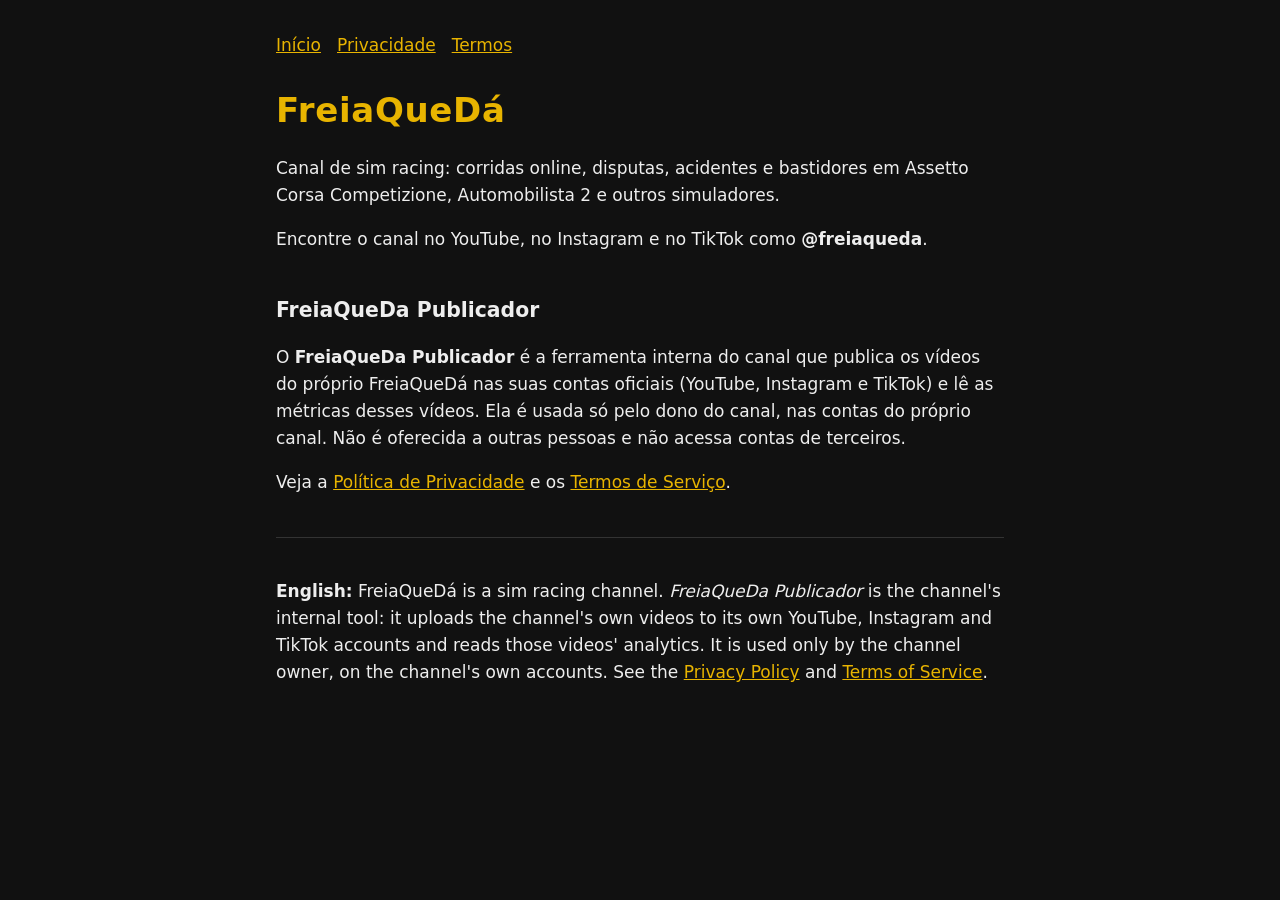
==== index.html @ 6fde630b "site: inicio, privacidade e termos" ====
<!doctype html>
<html lang="pt-BR">
<head>
<meta charset="utf-8">
<meta name="viewport" content="width=device-width, initial-scale=1">
<title>FreiaQueDá</title>
<link rel="stylesheet" href="estilo.css">
</head>
<body>
<main>
<nav><a href="index.html">Início</a><a href="privacidade.html">Privacidade</a><a href="termos.html">Termos</a></nav>
<h1>FreiaQueDá</h1>
<p>Canal de sim racing: corridas online, disputas, acidentes e bastidores em Assetto Corsa Competizione,
Automobilista 2 e outros simuladores.</p>
<p>Encontre o canal no YouTube, no Instagram e no TikTok como <strong>@freiaqueda</strong>.</p>

<h2>FreiaQueDa Publicador</h2>
<p>O <strong>FreiaQueDa Publicador</strong> é a ferramenta interna do canal que publica os vídeos do próprio
FreiaQueDá nas suas contas oficiais (YouTube, Instagram e TikTok) e lê as métricas desses vídeos. Ela é
usada só pelo dono do canal, nas contas do próprio canal. Não é oferecida a outras pessoas e não acessa
contas de terceiros.</p>
<p>Veja a <a href="privacidade.html">Política de Privacidade</a> e os <a href="termos.html">Termos de Serviço</a>.</p>

<hr>
<p lang="en"><strong>English:</strong> FreiaQueDá is a sim racing channel. <em>FreiaQueDa Publicador</em> is the
channel's internal tool: it uploads the channel's own videos to its own YouTube, Instagram and TikTok
accounts and reads those videos' analytics. It is used only by the channel owner, on the channel's own
accounts. See the <a href="privacidade.html#en">Privacy Policy</a> and <a href="termos.html#en">Terms of Service</a>.</p>
</main>
</body>
</html>
---- estilo.css ----
:root { --fundo: #111; --texto: #eee; --suave: #aaa; --destaque: #e8b400; }
* { box-sizing: border-box; }
body { margin: 0; background: var(--fundo); color: var(--texto); font: 17px/1.6 system-ui, sans-serif; }
main { max-width: 760px; margin: 0 auto; padding: 32px 16px 64px; }
h1 { font-size: 2em; margin: 0 0 4px; color: var(--destaque); letter-spacing: .02em; }
h2 { font-size: 1.2em; margin-top: 2em; }
a { color: var(--destaque); }
.data, footer { color: var(--suave); font-size: .9em; }
nav { margin: 0 0 24px; display: flex; gap: 16px; flex-wrap: wrap; }
hr { border: 0; border-top: 1px solid #333; margin: 40px 0; }
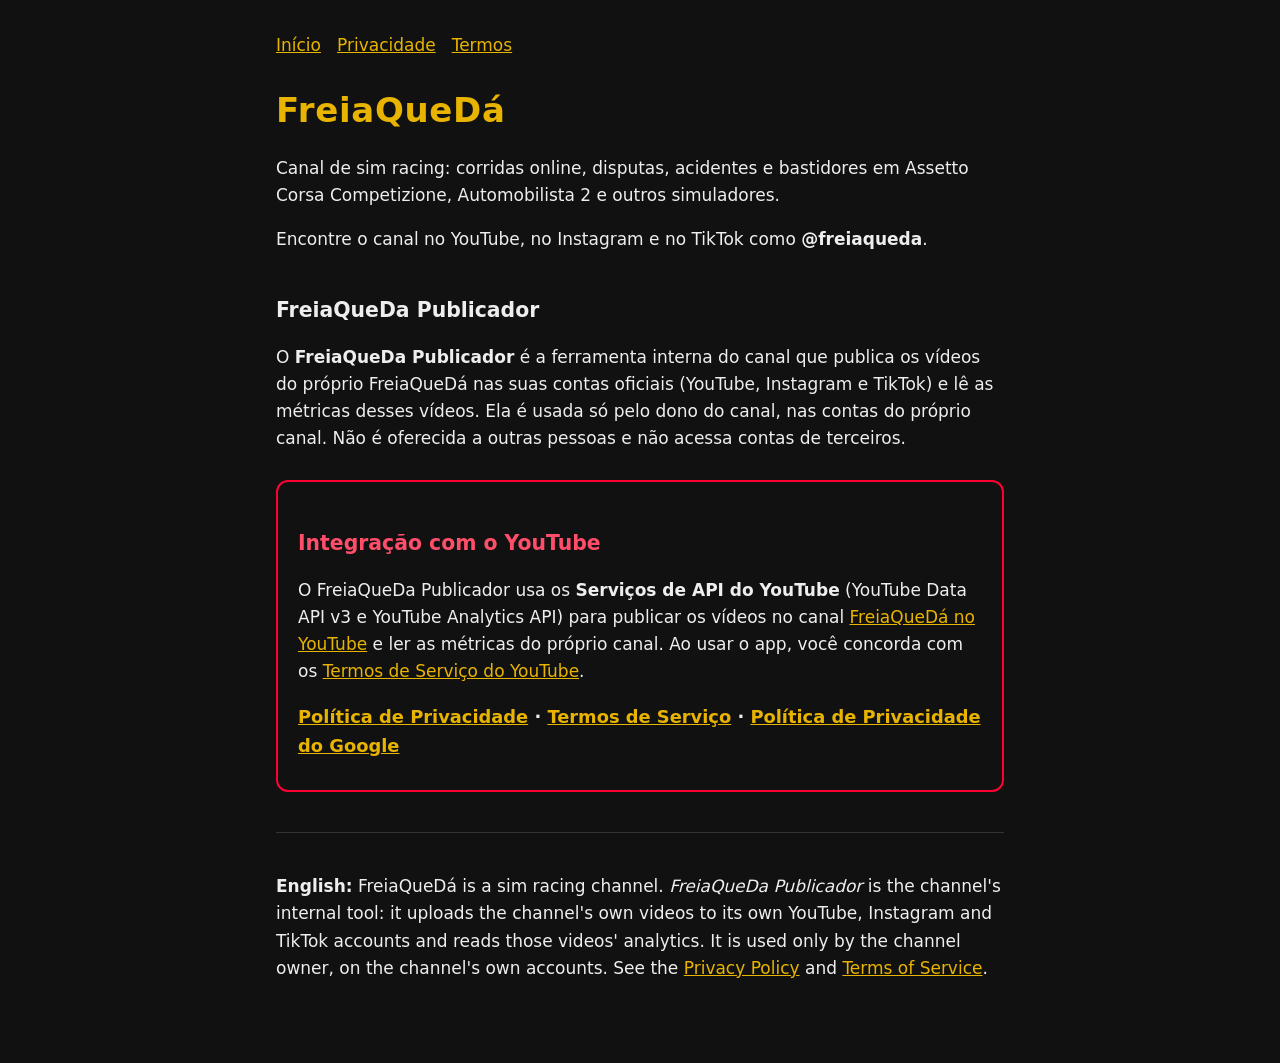
==== commit 25e1273d: "site: secao YouTube na pagina inicial" ====
--- a/index.html
+++ b/index.html
@@ -19,7 +19,15 @@
 FreiaQueDá nas suas contas oficiais (YouTube, Instagram e TikTok) e lê as métricas desses vídeos. Ela é
 usada só pelo dono do canal, nas contas do próprio canal. Não é oferecida a outras pessoas e não acessa
 contas de terceiros.</p>
-<p>Veja a <a href="privacidade.html">Política de Privacidade</a> e os <a href="termos.html">Termos de Serviço</a>.</p>
+<div class="yt">
+<h2>Integração com o YouTube</h2>
+<p>O FreiaQueDa Publicador usa os <strong>Serviços de API do YouTube</strong> (YouTube Data API v3 e YouTube
+Analytics API) para publicar os vídeos no canal <a href="https://www.youtube.com/@freiaqueda">FreiaQueDá no YouTube</a>
+e ler as métricas do próprio canal. Ao usar o app, você concorda com os
+<a href="https://www.youtube.com/t/terms">Termos de Serviço do YouTube</a>.</p>
+<p class="links"><a href="privacidade.html">Política de Privacidade</a> · <a href="termos.html">Termos de Serviço</a>
+· <a href="https://policies.google.com/privacy">Política de Privacidade do Google</a></p>
+</div>
 
 <hr>
 <p lang="en"><strong>English:</strong> FreiaQueDá is a sim racing channel. <em>FreiaQueDa Publicador</em> is the
--- a/estilo.css
+++ b/estilo.css
@@ -8,3 +8,6 @@
 .data, footer { color: var(--suave); font-size: .9em; }
 nav { margin: 0 0 24px; display: flex; gap: 16px; flex-wrap: wrap; }
 hr { border: 0; border-top: 1px solid #333; margin: 40px 0; }
+.yt { border: 2px solid #ff0033; border-radius: 12px; padding: 4px 20px 12px; margin: 28px 0; }
+.yt h2 { color: #ff4d6a; }
+.links { font-weight: 600; font-size: 1.05em; }
